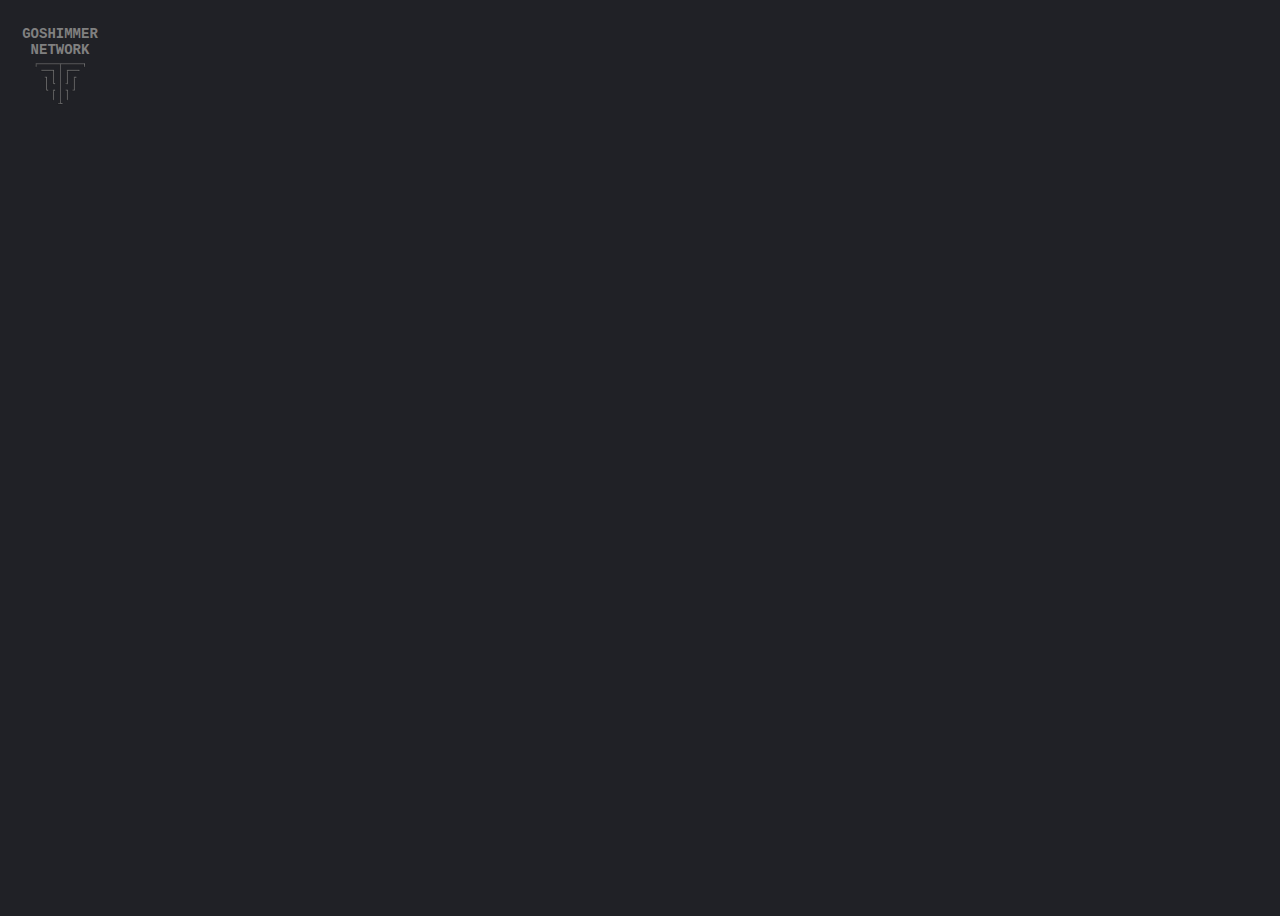
==== index.html @ b161360d "Start fresh" ====
<!DOCTYPE html>
<html>
<head>
    <meta charset="utf-8" />
    <title>GoShimmer - Network Visualizer</title>
    <link rel="stylesheet" type="text/css" href="./css/normalize.css">
    <script type="text/javascript" src="./js/v3_min.js"></script>
    <script type="text/javascript" src="./js/main.js"></script>
</head>

<body style="background: #202126;">
    <div id="logo">
        <p id="title">GOSHIMMER<br>NETWORK</p>
        <img class="logo" src="./img/gos.png" alt="GoShimmer">
    </div>

    <div id="graphc"></div>

    <div id="info">
        <p id="stats"></p>
        <p id="streamstatus"></p>

        <div id="nodestats">
            <p id="nodeinfo"></p>
            <p id="in"></p>
            <p id="out"></p>
        </div>
    </div>
</body>

</html>
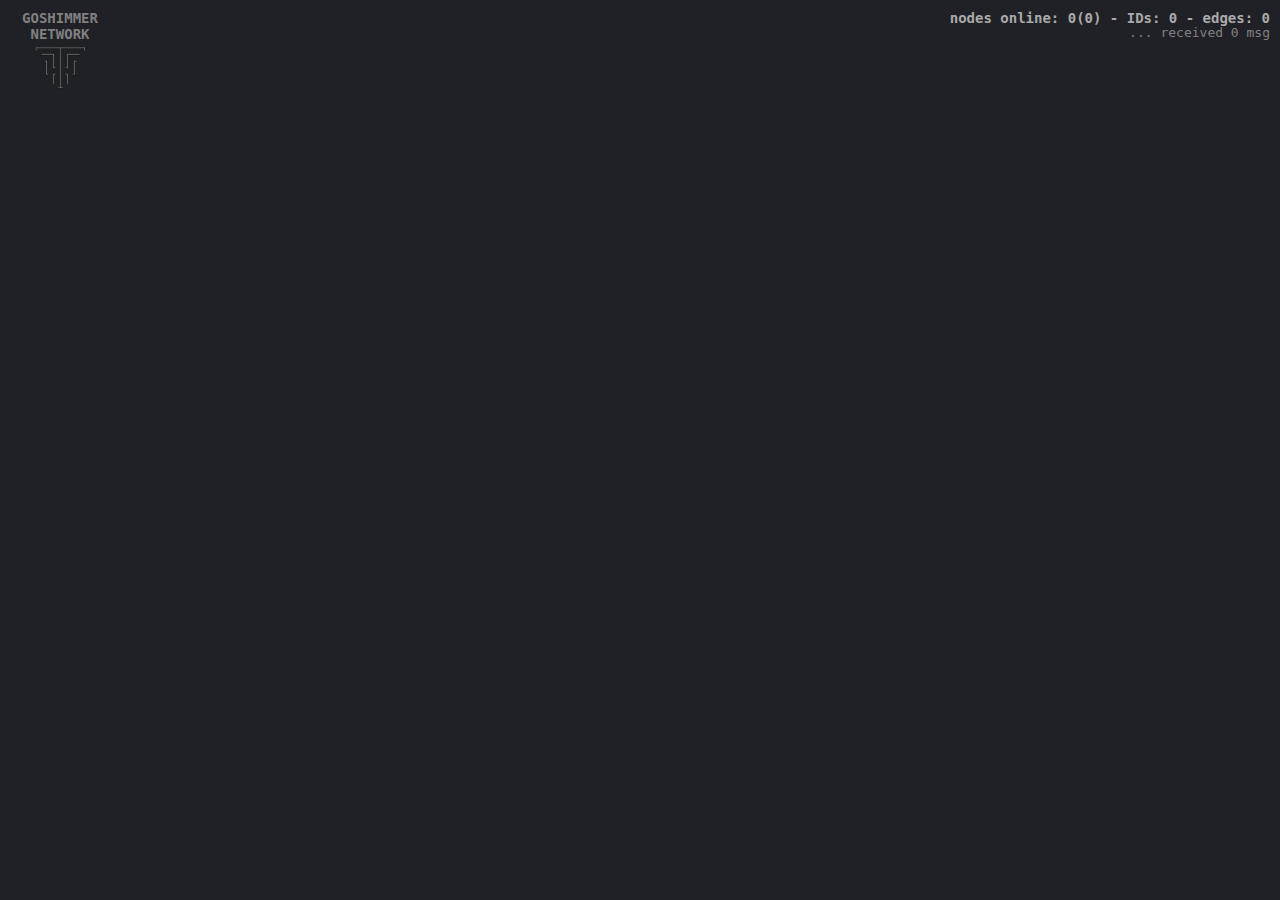
==== commit 0ee516d9: "Start port to more modular architecture making use of ES6" ====
--- a/index.html
+++ b/index.html
@@ -17,7 +17,7 @@
     <div id="graphc"></div>
 
     <div id="info">
-        <p id="stats"></p>
+        <p id="status"></p>
         <p id="streamstatus"></p>
 
         <div id="nodestats">
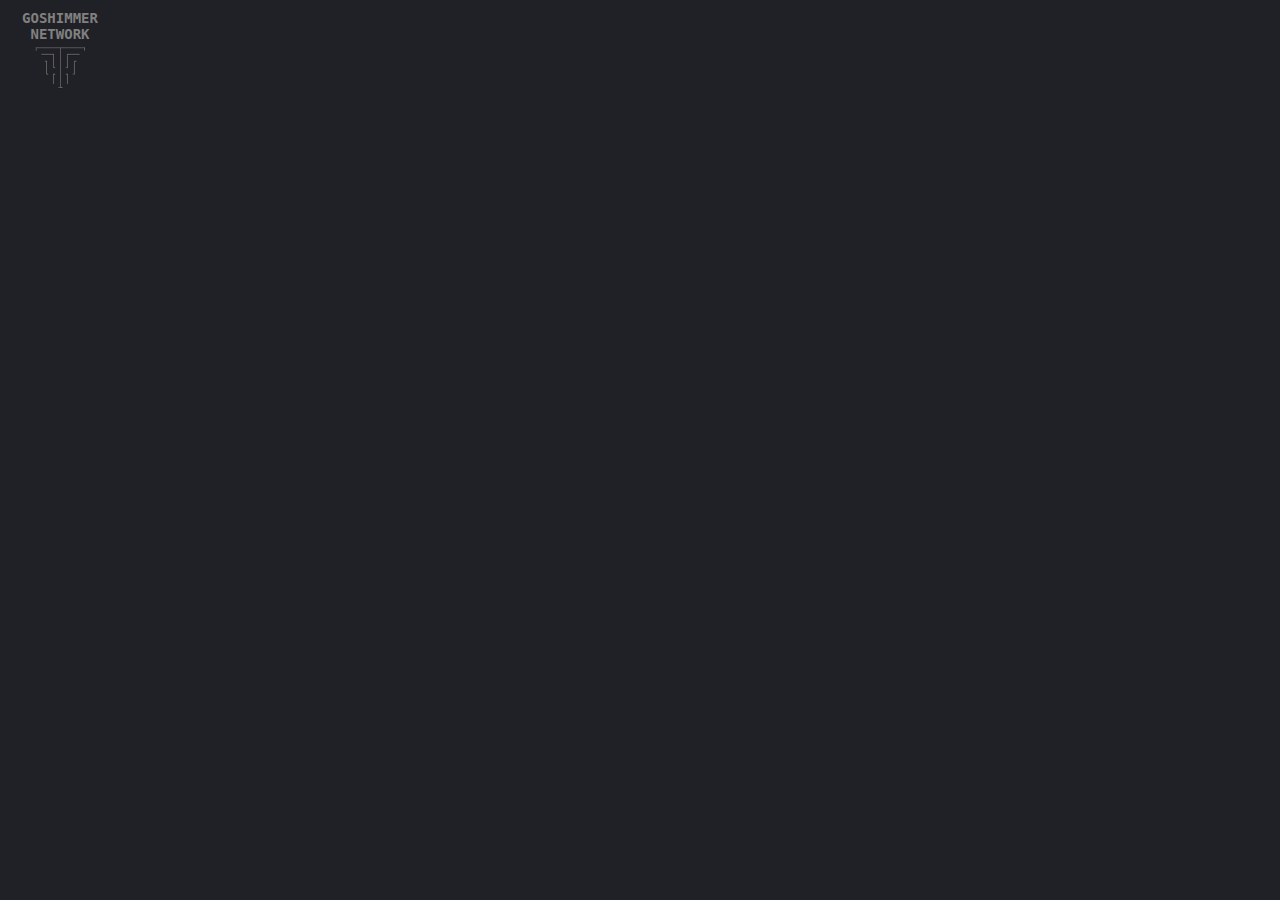
==== commit 6893e267: "Add node neighbors display and mouseover functionality" ====
--- a/index.html
+++ b/index.html
@@ -4,7 +4,7 @@
     <meta charset="utf-8" />
     <title>GoShimmer - Network Visualizer</title>
     <link rel="stylesheet" type="text/css" href="./css/normalize.css">
-    <script type="text/javascript" src="./js/v3_min.js"></script>
+    <script type="text/javascript" src="./js/vivagraph-0.12.0.min.js"></script>
     <script type="text/javascript" src="./js/main.js"></script>
 </head>
 
@@ -21,7 +21,7 @@
         <p id="streamstatus"></p>
 
         <div id="nodestats">
-            <p id="nodeinfo"></p>
+            <p id="nodeId"></p>
             <p id="in"></p>
             <p id="out"></p>
         </div>
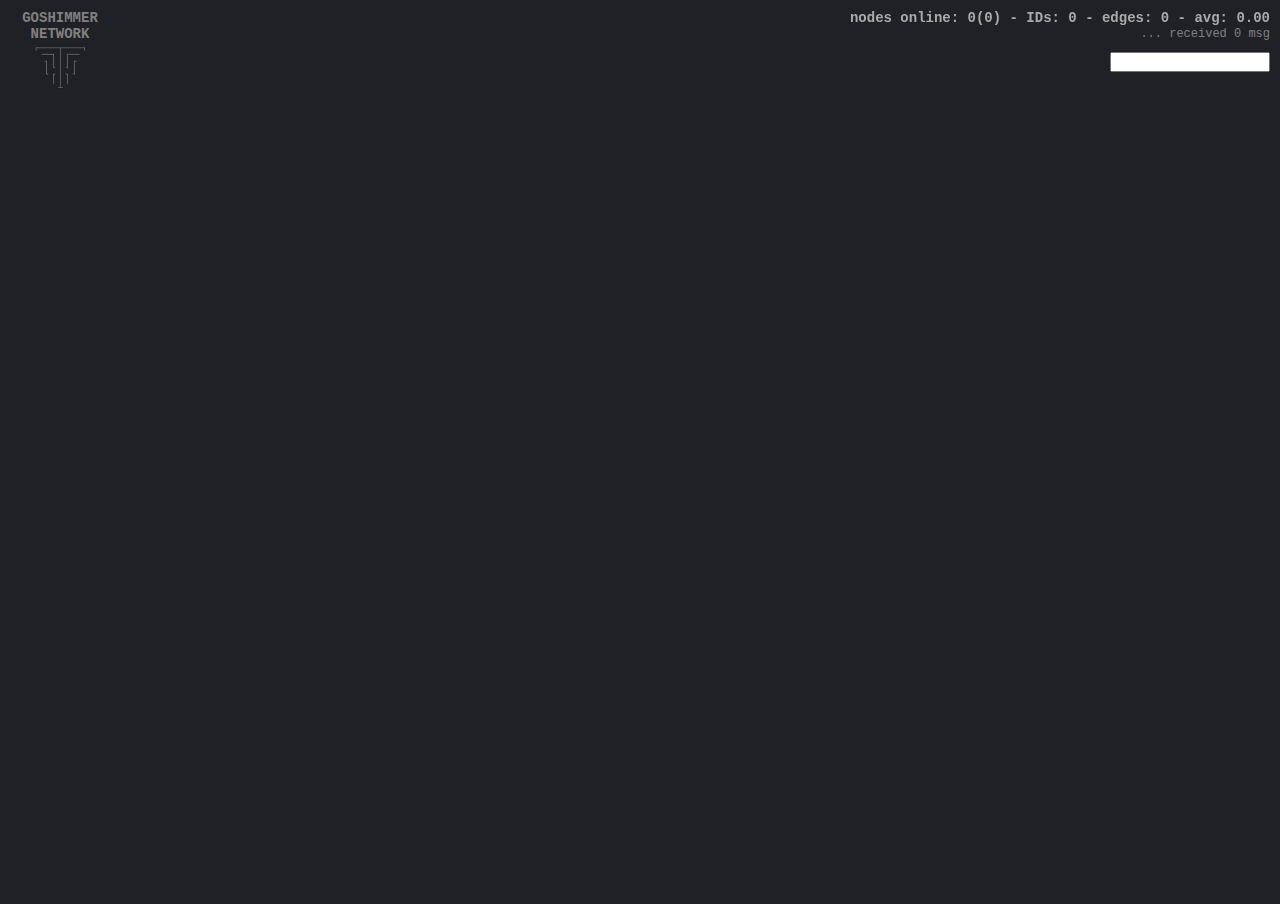
==== commit b4dcebe5: "Show online nodes in box and make selection of node as active possible" ====
--- a/index.html
+++ b/index.html
@@ -20,6 +20,9 @@
         <p id="status"></p>
         <p id="streamstatus"></p>
 
+        <input id="search" type="text">
+        <div id="nodesOnlineWrapper"><div id="nodesOnline"></div></div>
+
         <div id="nodestats">
             <p id="nodeId"></p>
             <p id="in"></p>
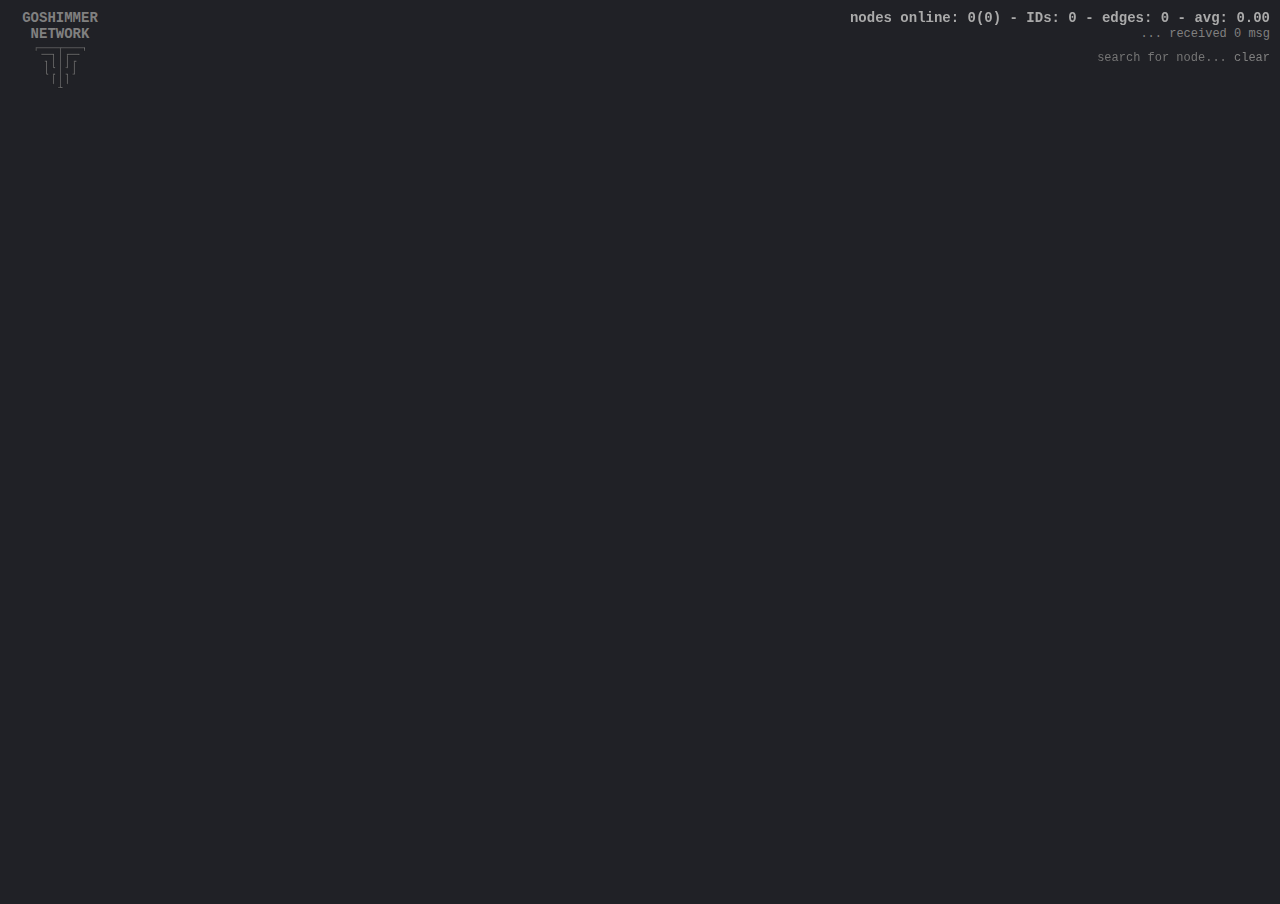
==== commit 28856836: "Add search feature" ====
--- a/index.html
+++ b/index.html
@@ -20,7 +20,10 @@
         <p id="status"></p>
         <p id="streamstatus"></p>
 
-        <input id="search" type="text">
+        <div id="searchWrapper">
+            <input id="search" type="input" placeholder="search for node..." autocomplete="off">
+            <input type="button" id="clear" value="clear"> 
+        </div>
         <div id="nodesOnlineWrapper"><div id="nodesOnline"></div></div>
 
         <div id="nodestats">
